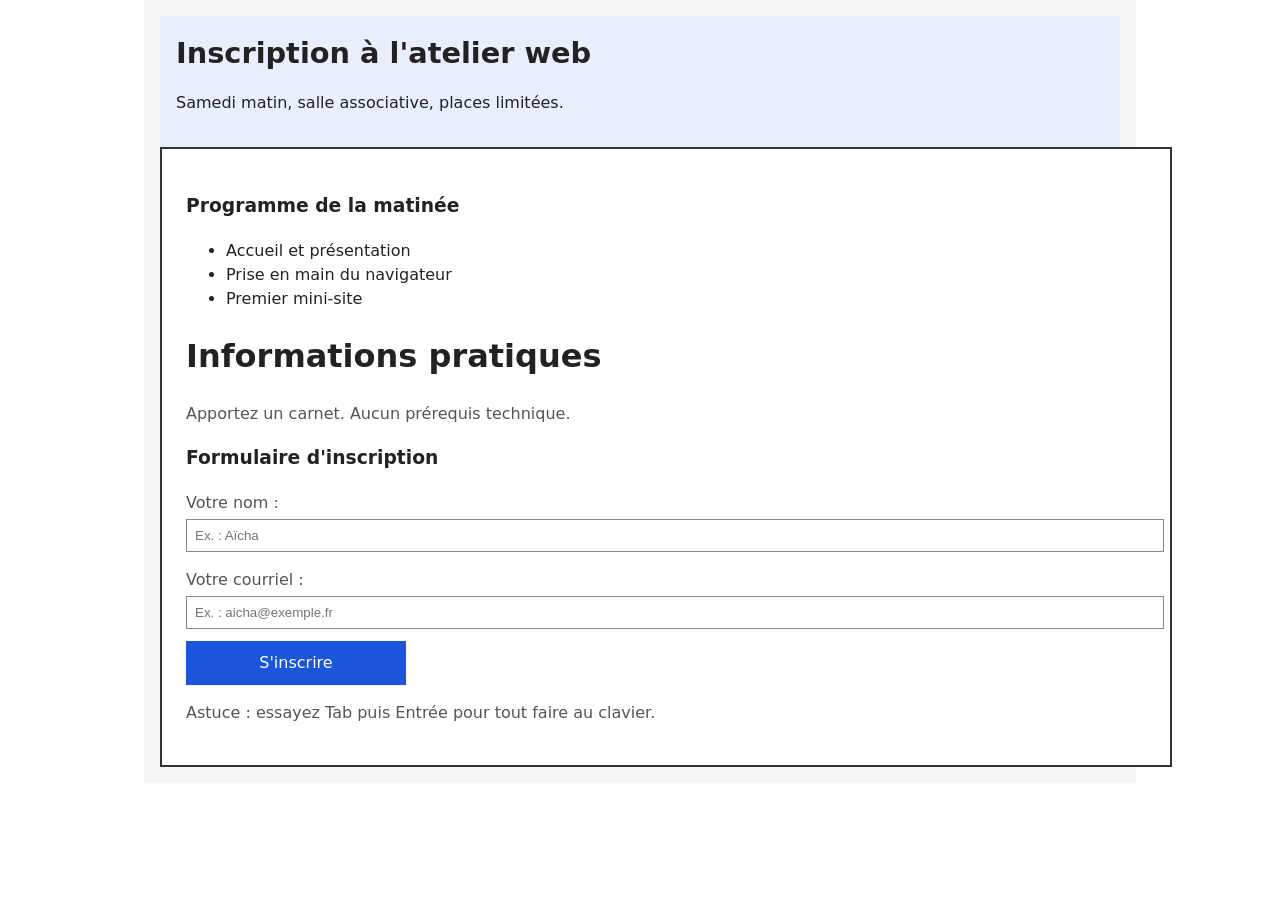
==== diagnostic/index.html @ 5be5cea7 "feat(global): init" ====
<!doctype html>
<html lang="fr">
<head>
<meta charset="utf-8">
<meta name="viewport" content="width=device-width, initial-scale=1">
<title>Inscription — Atelier web</title>
<link rel="stylesheet" href="styles.css">
</head>
<body>
<div class="page">
<div class="bandeau">
<span class="titre-geant">Inscription à l'atelier web</span>
<p class="sous-titre">Samedi matin, salle associative, places limitées.</p>
</div>
<div class="contenu">
<h3>Programme de la matinée</h3>
<ul>
<li>Accueil et présentation</li>
<li>Prise en main du navigateur</li>
<li>Premier mini-site</li>
</ul>
<h1>Informations pratiques</h1>
<p>Apportez un carnet. Aucun prérequis technique.</p>
<h3>Formulaire d'inscription</h3>
<form id="form-inscription" action="#" method="get">
<p class="etiquette">Votre nom :</p>
<input type="text" id="nom" name="nom" placeholder="Ex. : Aïcha" autocomplete="name">
<p class="etiquette">Votre courriel :</p>
<input type="email" id="courriel" name="courriel" placeholder="Ex. : aicha@exemple.fr" autocomplete="email">
<div class="bouton">S'inscrire</div>
</form>
<p class="aide">Astuce : essayez Tab puis Entrée pour tout faire au clavier.</p>
</div>
</div>
</body>
</html>
---- diagnostic/styles.css ----
body {
  margin: 0;
  font-family: system-ui, Arial, sans-serif;
  line-height: 1.5;
  color: #222;
  background: #fff;
}

.page {
  width: 960px;
  margin: 0 auto;
  padding: 16px;
  background: #f6f6f6;
}

.bandeau {
  background: #e8eefc;
  padding: 16px;
}

.titre-geant {
  font-size: 1.8rem;
  font-weight: bold;
}

.contenu {
  background: #fff;
  border: 2px solid #333;
  padding: 24px;
  width: 960px;
}

.etiquette {
  margin-bottom: 4px;
  color: #222;
}

.contenu p {
  color: #555;
}

input {
  width: 960px;
  padding: 8px;
  border: 1px solid #888;
}

.bouton {
  width: 200px;
  padding: 10px;
  margin-top: 12px;
  background: #ddd;
  text-align: center;
  cursor: pointer;
}

.bouton {
  background: #1a56db;
  color: #fff;
}
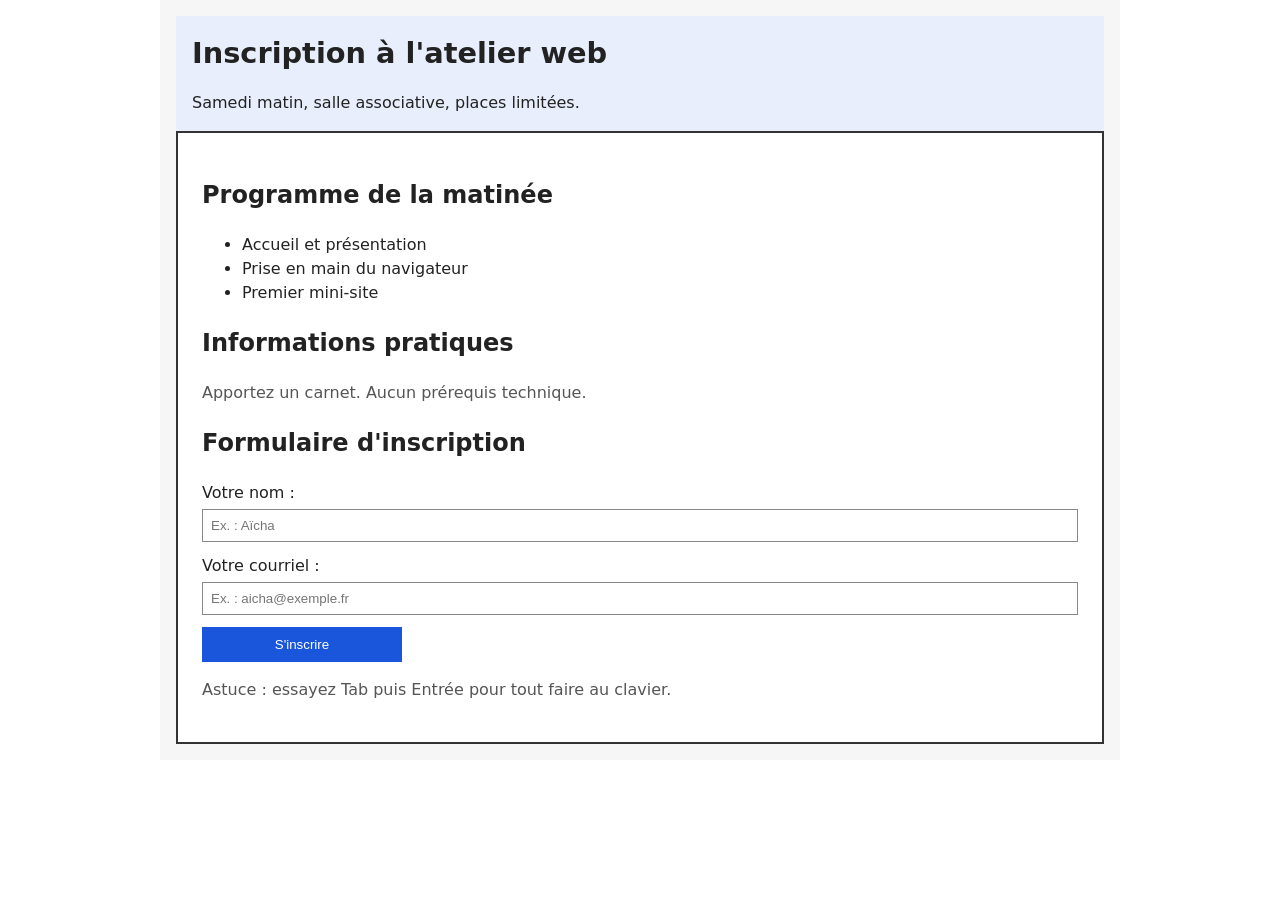
==== commit d038a355: "fix(diagnostic): tp00-diagnostic" ====
--- a/diagnostic/index.html
+++ b/diagnostic/index.html
@@ -1,36 +1,36 @@
 <!doctype html>
 <html lang="fr">
-<head>
-<meta charset="utf-8">
-<meta name="viewport" content="width=device-width, initial-scale=1">
-<title>Inscription — Atelier web</title>
-<link rel="stylesheet" href="styles.css">
-</head>
-<body>
-<div class="page">
-<div class="bandeau">
-<span class="titre-geant">Inscription à l'atelier web</span>
-<p class="sous-titre">Samedi matin, salle associative, places limitées.</p>
-</div>
-<div class="contenu">
-<h3>Programme de la matinée</h3>
-<ul>
-<li>Accueil et présentation</li>
-<li>Prise en main du navigateur</li>
-<li>Premier mini-site</li>
-</ul>
-<h1>Informations pratiques</h1>
-<p>Apportez un carnet. Aucun prérequis technique.</p>
-<h3>Formulaire d'inscription</h3>
-<form id="form-inscription" action="#" method="get">
-<p class="etiquette">Votre nom :</p>
-<input type="text" id="nom" name="nom" placeholder="Ex. : Aïcha" autocomplete="name">
-<p class="etiquette">Votre courriel :</p>
-<input type="email" id="courriel" name="courriel" placeholder="Ex. : aicha@exemple.fr" autocomplete="email">
-<div class="bouton">S'inscrire</div>
-</form>
-<p class="aide">Astuce : essayez Tab puis Entrée pour tout faire au clavier.</p>
-</div>
-</div>
-</body>
+  <head>
+    <meta charset="utf-8">
+    <meta name="viewport" content="width=device-width, initial-scale=1">
+    <title>Inscription — Atelier web</title>
+    <link rel="stylesheet" href="styles.css">
+  </head>
+  <body>
+    <main class="page">
+      <div class="bandeau">
+        <h1>Inscription à l'atelier web</h1>
+        <p class="sous-titre">Samedi matin, salle associative, places limitées.</p>
+      </div>
+      <section class="contenu">
+        <h2>Programme de la matinée</h2>
+        <ul>
+          <li>Accueil et présentation</li>
+          <li>Prise en main du navigateur</li>
+          <li>Premier mini-site</li>
+        </ul>
+        <h2>Informations pratiques</h2>
+        <p>Apportez un carnet. Aucun prérequis technique.</p>
+        <h2>Formulaire d'inscription</h2>
+        <form id="form-inscription" action="#" method="get">
+          <label class="etiquette" for="nom">Votre nom :</label>
+          <input type="text" id="nom" name="nom" placeholder="Ex. : Aïcha" autocomplete="name">
+          <label class="etiquette" for="courriel">Votre courriel :</label>
+          <input type="email" id="courriel" name="courriel" placeholder="Ex. : aicha@exemple.fr" autocomplete="email">
+          <button class="bouton" type="submit">S'inscrire</button>
+        </form>
+        <p class="aide">Astuce : essayez Tab puis Entrée pour tout faire au clavier.</p>
+      </section>
+    </main>
+  </body>
 </html>
--- a/diagnostic/styles.css
+++ b/diagnostic/styles.css
@@ -1,60 +1,73 @@
+* {
+	box-sizing: border-box;
+}
+
 body {
-  margin: 0;
-  font-family: system-ui, Arial, sans-serif;
-  line-height: 1.5;
-  color: #222;
-  background: #fff;
+	margin: 0;
+	font-family: system-ui, Arial, sans-serif;
+	line-height: 1.5;
+	color: #222;
+	background: #fff;
 }
 
 .page {
-  width: 960px;
-  margin: 0 auto;
-  padding: 16px;
-  background: #f6f6f6;
+	width: min(100%, 960px);
+	margin: 0 auto;
+	padding: 16px;
+	background: #f6f6f6;
 }
 
 .bandeau {
-  background: #e8eefc;
-  padding: 16px;
+	background: #e8eefc;
+	padding: 16px;
 }
 
-.titre-geant {
-  font-size: 1.8rem;
-  font-weight: bold;
+h1 {
+	margin: 0;
+	font-size: 1.8rem;
+	font-weight: bold;
+}
+
+.sous-titre {
+	margin-bottom: 0;
 }
 
 .contenu {
-  background: #fff;
-  border: 2px solid #333;
-  padding: 24px;
-  width: 960px;
+	background: #fff;
+	border: 2px solid #333;
+	padding: 24px;
+	width: 100%;
 }
 
 .etiquette {
-  margin-bottom: 4px;
-  color: #222;
+	display: block;
+	margin-top: 12px;
+	margin-bottom: 4px;
+	color: #222;
 }
 
 .contenu p {
-  color: #555;
+	color: #555;
 }
 
 input {
-  width: 960px;
-  padding: 8px;
-  border: 1px solid #888;
+	width: 100%;
+	padding: 8px;
+	border: 1px solid #888;
 }
 
 .bouton {
-  width: 200px;
-  padding: 10px;
-  margin-top: 12px;
-  background: #ddd;
-  text-align: center;
-  cursor: pointer;
+	display: block;
+	border: 0;
+	width: 200px;
+	padding: 10px;
+	margin-top: 12px;
+	background: #ddd;
+	text-align: center;
+	cursor: pointer;
 }
 
 .bouton {
-  background: #1a56db;
-  color: #fff;
+	background: #1a56db;
+	color: #fff;
 }
